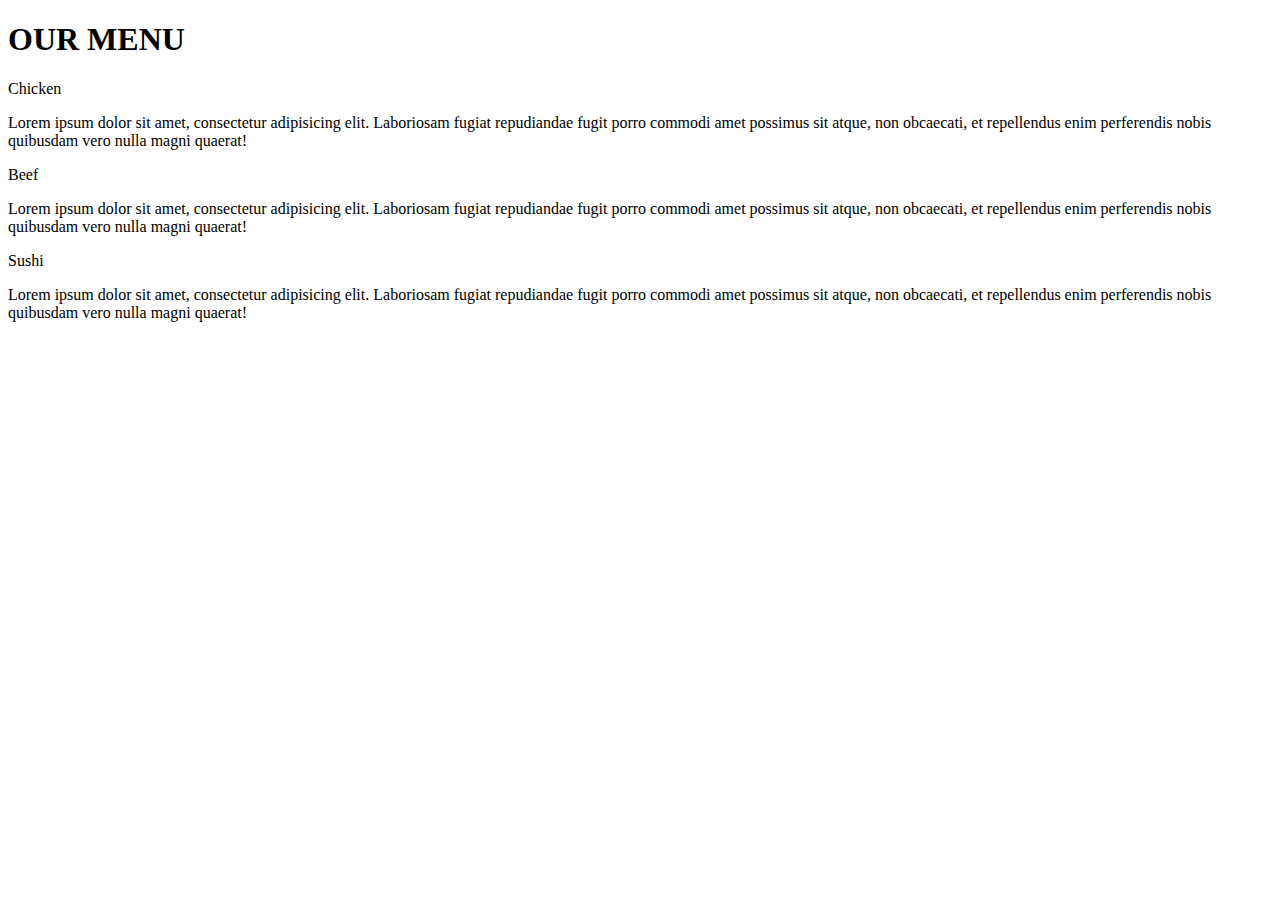
==== site/index.html @ fc40b2db "Module 2 assignment." ====
<!DOCTYPE html>

<html>

<head>

<meta charset="utf-8">
<meta name="viewport" content="width=device-width, initial-scale=1">
<link rel="stylesheet" href="style_mod2.css">

<title>MODULE 2 ASSIGNMENT</title>

</head>

<body>

	<h1>OUR MENU</h1>
	
<div class="container-fluid">
  
  <div class="row">
    
    <section id="box1" class="col-lg-4 col-md-6">
      <div class ="inside_box">
      	<p class="section_head">
      	Chicken
      	</p>
      	<p class = "text_data">
      	Lorem ipsum dolor sit amet, consectetur adipisicing elit. Laboriosam fugiat repudiandae fugit porro commodi amet possimus sit atque, non obcaecati, et repellendus enim perferendis nobis quibusdam vero nulla magni quaerat!
      	</p>
      </div>
    </section>

    <section id="box2" class="col-lg-4 col-md-6">
      <div class ="inside_box">
      	<p class="section_head">
      	Beef
      	</p>
      	<p class = "text_data">
      	Lorem ipsum dolor sit amet, consectetur adipisicing elit. Laboriosam fugiat repudiandae fugit porro commodi amet possimus sit atque, non obcaecati, et repellendus enim perferendis nobis quibusdam vero nulla magni quaerat!
      	</p>
      </div>
    </section>
    
    <section id="box3" class="col-lg-4 col-md-12">
      <div class ="inside_box">
      	<p class="section_head">
      	Sushi
      	</p>
      	<p class = "text_data">
      	Lorem ipsum dolor sit amet, consectetur adipisicing elit. Laboriosam fugiat repudiandae fugit porro commodi amet possimus sit atque, non obcaecati, et repellendus enim perferendis nobis quibusdam vero nulla magni quaerat!
      	</p>
      </div>
    </section>
  </div>

</div>			

</body>
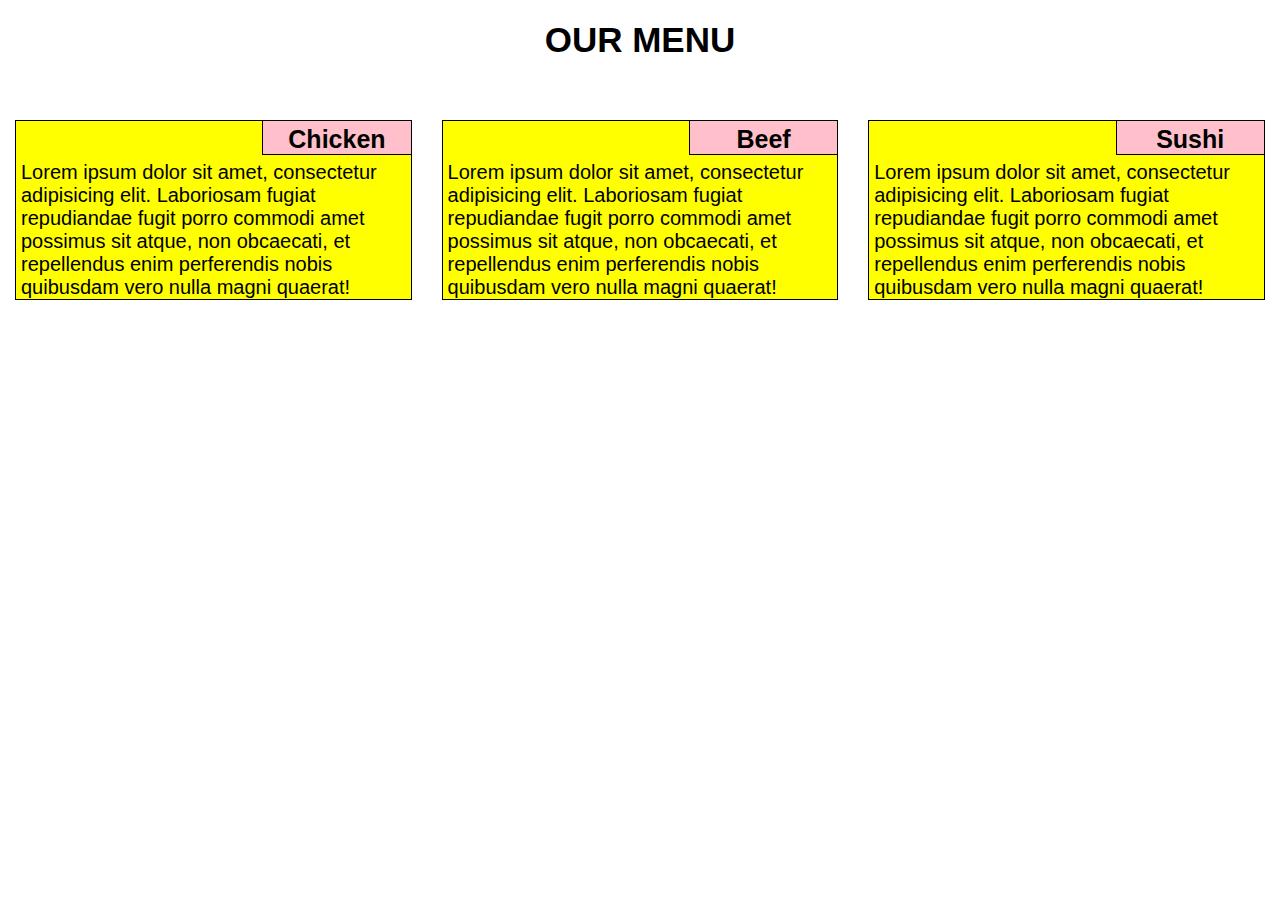
==== commit 92db3575: "Update index.html" ====
--- a/site/index.html
+++ b/site/index.html
@@ -6,7 +6,7 @@
 
 <meta charset="utf-8">
 <meta name="viewport" content="width=device-width, initial-scale=1">
-<link rel="stylesheet" href="style_mod2.css">
+<link rel="stylesheet" href="style_mod2_assignment.css">
 
 <title>MODULE 2 ASSIGNMENT</title>
 
@@ -56,4 +56,4 @@
 
 </div>			
 
-</body>+</body>
--- a/site/style_mod2_assignment.css
+++ b/site/style_mod2_assignment.css
@@ -0,0 +1,141 @@
+
+/* CSS STYLESHEET*/
+
+
+* {
+  box-sizing: border-box;
+  margin: 0;
+  padding: 0;
+  font-family: helvetica;
+  font-size: 20px;
+  color: black;
+}
+
+h1{
+	margin:20px;
+	text-align: center;
+	font-size: 175%; 
+}
+
+.row {
+  width: 100%;
+}
+
+.inside_box{
+	margin:10px;
+	border: 1px solid black;
+	background-color: yellow;
+}
+
+#box1, #box2, #box3{
+	position: relative;
+	padding: 5px;
+	margin-top: 25px;
+}
+
+.section_head{
+	background-color: pink;
+	border: 1px solid black;
+	position: absolute;
+	top : 15px;
+	right: 15px;
+	height:35px;
+	width: 35%;
+	padding: 4px;
+	text-align: center;
+	font-size: 125%;
+	font-weight: bold;
+}
+
+.text_data{
+	margin-top: 40px;
+	margin-left: 5px;
+}
+
+/********** Dekstop View **********/
+@media (min-width: 992px) {
+  .col-lg-1, .col-lg-2, .col-lg-3, .col-lg-4, .col-lg-5, .col-lg-6, .col-lg-7, .col-lg-8, .col-lg-9, .col-lg-10, .col-lg-11, .col-lg-12 {
+    float: left;
+    
+  }
+  .col-lg-1 {
+    width: 8.33%;
+  }
+  .col-lg-2 {
+    width: 16.66%;
+  }
+  .col-lg-3 {
+    width: 25%;
+  }
+  .col-lg-4 {
+    width: 33.33%;
+  }
+  .col-lg-5 {
+    width: 41.66%;
+  }
+  .col-lg-6 {
+    width: 50%;
+  }
+  .col-lg-7 {
+    width: 58.33%;
+  }
+  .col-lg-8 {
+    width: 66.66%;
+  }
+  .col-lg-9 {
+    width: 74.99%;
+  }
+  .col-lg-10 {
+    width: 83.33%;
+  }
+  .col-lg-11 {
+    width: 91.66%;
+  }
+  .col-lg-12 {
+    width: 100%;
+  }
+}
+
+/********** Tablet View **********/
+@media (min-width: 768px) and (max-width: 991px) {
+  .col-md-1, .col-md-2, .col-md-3, .col-md-4, .col-md-5, .col-md-6, .col-md-7, .col-md-8, .col-md-9, .col-md-10, .col-md-11, .col-md-12 {
+    float: left;
+  
+  }
+  .col-md-1 {
+    width: 8.33%;
+  }
+  .col-md-2 {
+    width: 16.66%;
+  }
+  .col-md-3 {
+    width: 25%;
+  }
+  .col-md-4 {
+    width: 33.33%;
+  }
+  .col-md-5 {
+    width: 41.66%;
+  }
+  .col-md-6 {
+    width: 50%;
+  }
+  .col-md-7 {
+    width: 58.33%;
+  }
+  .col-md-8 {
+    width: 66.66%;
+  }
+  .col-md-9 {
+    width: 74.99%;
+  }
+  .col-md-10 {
+    width: 83.33%;
+  }
+  .col-md-11 {
+    width: 91.66%;
+  }
+  .col-md-12 {
+    width: 100%;
+  }
+}